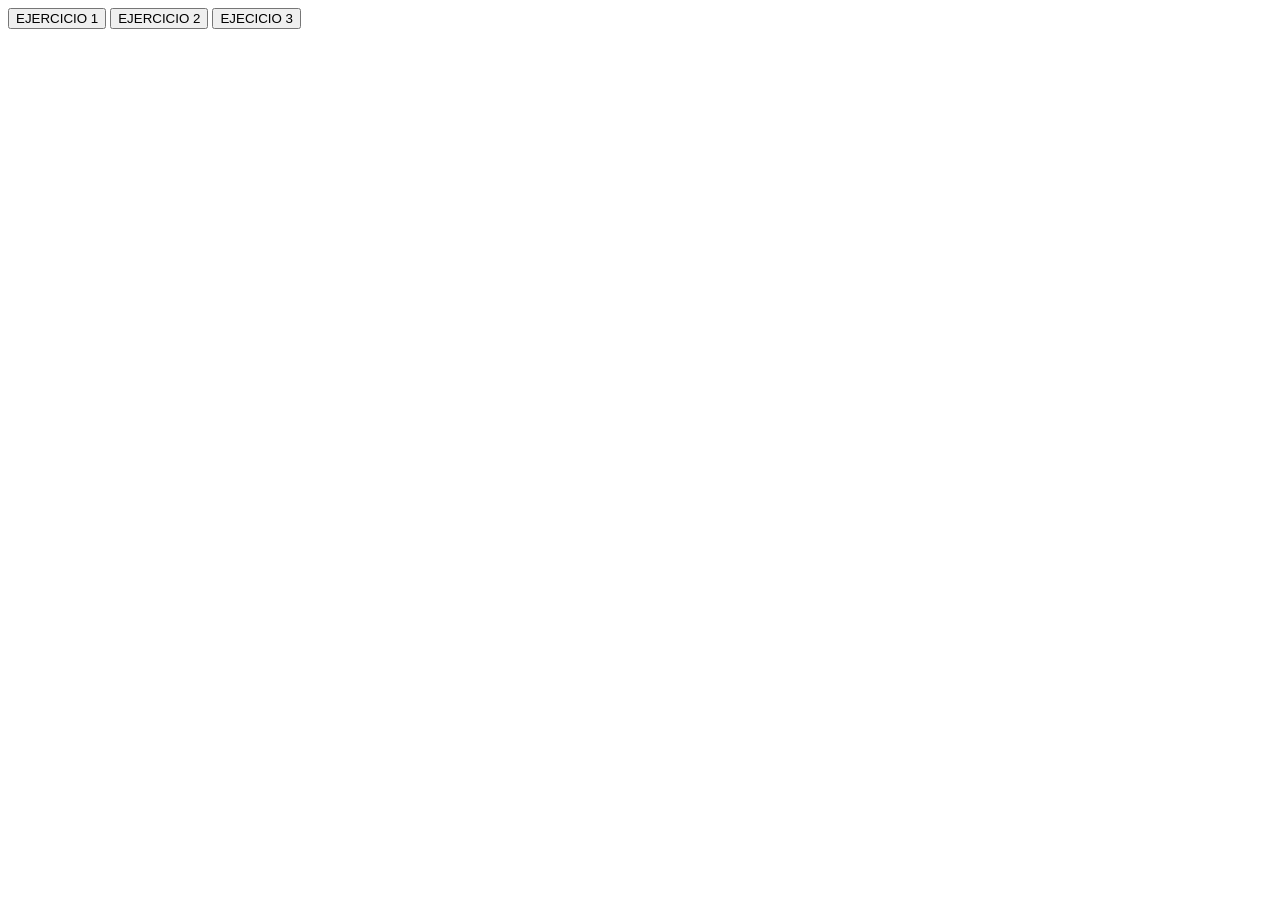
==== ejercicios.html @ b71663d2 "creacion de bucles con for" ====
<!DOCTYPE html>
    <head>
        <script src="ejercicios.js"></script>
    </head>
    <body>
        <button onclick="ejecutar(1);">EJERCICIO 1</button>
        <button onclick="ejecutar(2);">EJERCICIO 2</button>
        <button onclick="ejecutar(3);">EJECICIO 3</button>
    </body>
</html>
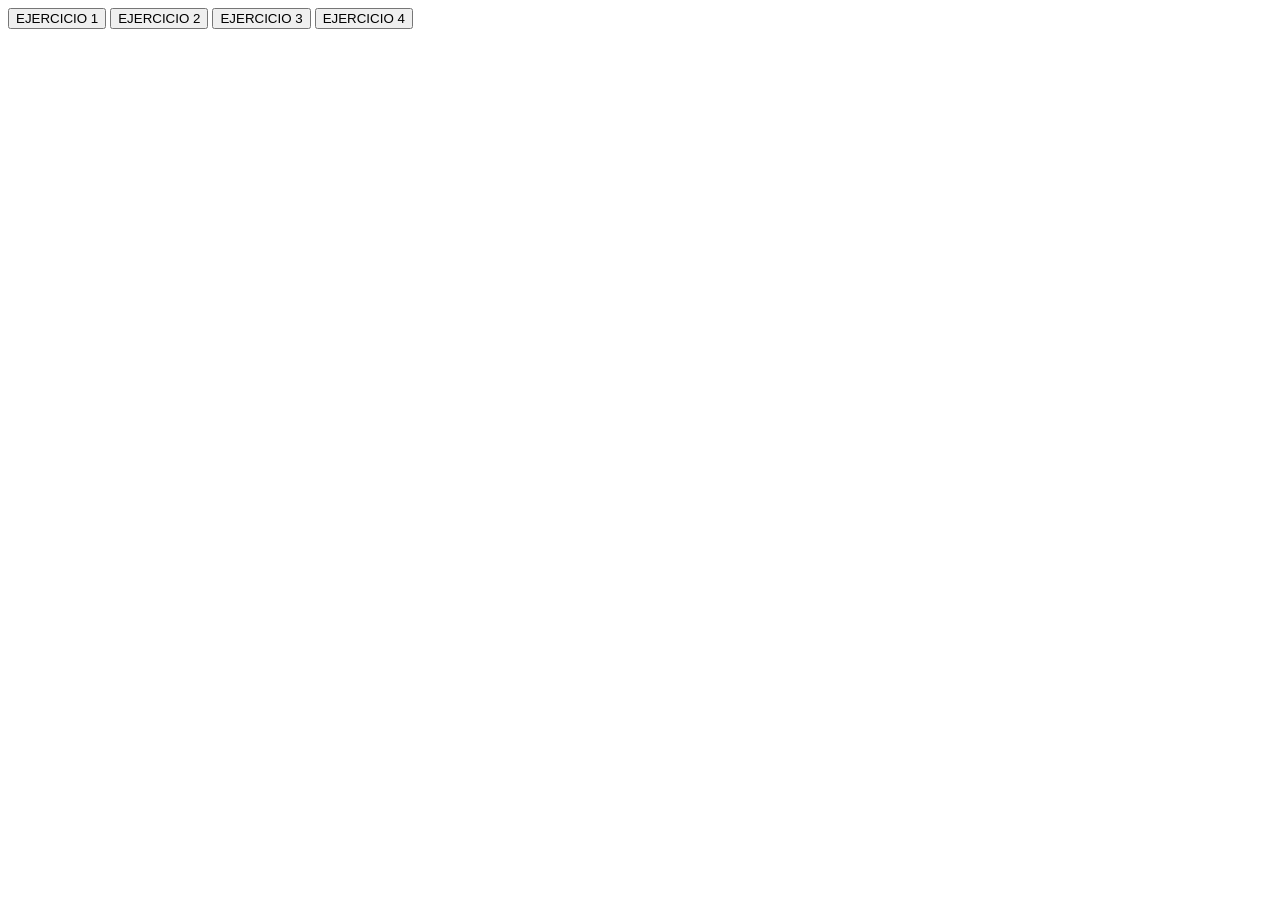
==== commit 5cfcdc0d: "inclusion de numeros impares" ====
--- a/ejercicios.html
+++ b/ejercicios.html
@@ -5,6 +5,7 @@
     <body>
         <button onclick="ejecutar(1);">EJERCICIO 1</button>
         <button onclick="ejecutar(2);">EJERCICIO 2</button>
-        <button onclick="ejecutar(3);">EJECICIO 3</button>
+        <button onclick="ejecutar(3);">EJERCICIO 3</button>
+        <button onclick="ejecutar(4);">EJERCICIO 4</button>
     </body>
 </html>
